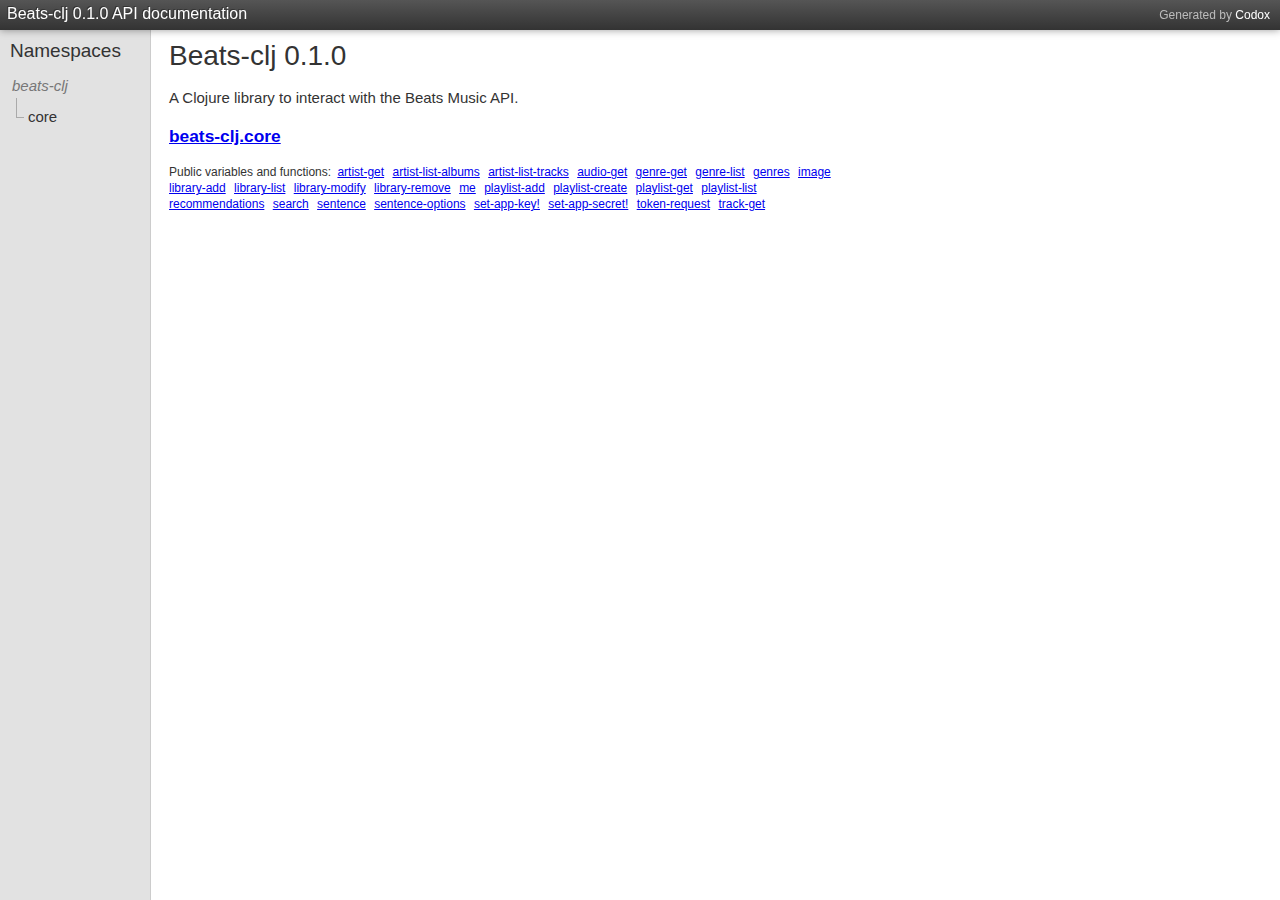
==== doc/index.html @ b70b19f5 "master: Added documentation." ====
<!DOCTYPE html>
<html><head><meta charset="UTF-8"><link href="css/default.css" rel="stylesheet" type="text/css"><script src="js/jquery.min.js" type="text/javascript"></script><script src="js/page_effects.js" type="text/javascript"></script><title>Beats-clj 0.1.0 API documentation</title></head><body><div id="header"><h2>Generated by <a href="https://github.com/weavejester/codox">Codox</a></h2><h1><a href="index.html">Beats-clj 0.1.0 API documentation</a></h1></div><div class="sidebar" id="namespaces"><h3><a href="index.html"><span class="inner">Namespaces</span></a></h3><ul><li class="depth-1"><div class="no-link"><div class="inner"><span class="tree"><span class="top"></span><span class="bottom"></span></span><span>beats-clj</span></div></div></li><li class="depth-2"><a href="beats-clj.core.html"><div class="inner"><span class="tree"><span class="top"></span><span class="bottom"></span></span><span>core</span></div></a></li></ul></div><div class="namespace-index" id="content"><h2>Beats-clj 0.1.0</h2><div class="doc"><p>A Clojure library to interact with the Beats Music API.</p></div><div class="namespace"><h3><a href="beats-clj.core.html">beats-clj.core</a></h3><div class="doc"><pre class="plaintext"></pre></div><div class="index"><p>Public variables and functions:</p><ul><li> <a href="beats-clj.core.html#var-artist-get">artist-get</a> </li><li> <a href="beats-clj.core.html#var-artist-list-albums">artist-list-albums</a> </li><li> <a href="beats-clj.core.html#var-artist-list-tracks">artist-list-tracks</a> </li><li> <a href="beats-clj.core.html#var-audio-get">audio-get</a> </li><li> <a href="beats-clj.core.html#var-genre-get">genre-get</a> </li><li> <a href="beats-clj.core.html#var-genre-list">genre-list</a> </li><li> <a href="beats-clj.core.html#var-genres">genres</a> </li><li> <a href="beats-clj.core.html#var-image">image</a> </li><li> <a href="beats-clj.core.html#var-library-add">library-add</a> </li><li> <a href="beats-clj.core.html#var-library-list">library-list</a> </li><li> <a href="beats-clj.core.html#var-library-modify">library-modify</a> </li><li> <a href="beats-clj.core.html#var-library-remove">library-remove</a> </li><li> <a href="beats-clj.core.html#var-me">me</a> </li><li> <a href="beats-clj.core.html#var-playlist-add">playlist-add</a> </li><li> <a href="beats-clj.core.html#var-playlist-create">playlist-create</a> </li><li> <a href="beats-clj.core.html#var-playlist-get">playlist-get</a> </li><li> <a href="beats-clj.core.html#var-playlist-list">playlist-list</a> </li><li> <a href="beats-clj.core.html#var-recommendations">recommendations</a> </li><li> <a href="beats-clj.core.html#var-search">search</a> </li><li> <a href="beats-clj.core.html#var-sentence">sentence</a> </li><li> <a href="beats-clj.core.html#var-sentence-options">sentence-options</a> </li><li> <a href="beats-clj.core.html#var-set-app-key.21">set-app-key!</a> </li><li> <a href="beats-clj.core.html#var-set-app-secret.21">set-app-secret!</a> </li><li> <a href="beats-clj.core.html#var-token-request">token-request</a> </li><li> <a href="beats-clj.core.html#var-track-get">track-get</a> </li></ul></div></div></div></body></html>
---- doc/css/default.css ----
body {
   font-family: Helvetica, Arial, sans-serif;
   font-size: 15px;
}

pre, code {
   font-family: Monaco, DejaVu Sans Mono, Consolas, monospace;
   font-size: 9pt;
   margin: 15px 0;
}

h2 {
   font-weight: normal;
   font-size: 28px;
   padding: 10px 0 2px 0;
   margin: 0;
}

#header, #content, .sidebar {
   position: fixed;
}

#header {
   top: 0;
   left: 0;
   right: 0;
   height: 20px;
   background: #444;
   color: #fff;
   padding: 5px 7px;
}

#content {
   top: 30px;
   right: 0;
   bottom: 0;
   overflow: auto;
   background: #fff;
   color: #333;
   padding: 0 18px;
}

.sidebar {
   position: fixed;
   top: 30px;
   bottom: 0;
   overflow: auto;
}

#namespaces {
   background: #e2e2e2;
   border-right: solid 1px #cccccc;
   left: 0;
   width: 250px;
}

#vars {
   background: #f2f2f2;
   border-right: solid 1px #cccccc;
   left: 251px;
   width: 200px;
}

.namespace-index {
   left: 251px;
}

.namespace-docs {
   left: 452px;
}

#header {
   background: -moz-linear-gradient(top, #555 0%, #222 100%);
   background: -webkit-linear-gradient(top, #555 0%, #333 100%);
   background: -o-linear-gradient(top, #555 0%, #222 100%);
   background: -ms-linear-gradient(top, #555 0%, #222 100%);
   background: linear-gradient(top, #555 0%, #222 100%);
   box-shadow: 0 0 8px rgba(0, 0, 0, 0.4);
   z-index: 100;
}

#header h1 {
   margin: 0;
   padding: 0;
   font-size: 12pt;
   font-weight: lighter;
   text-shadow: -1px -1px 0px #333;
}

#header a, .sidebar a {
   display: block;
   text-decoration: none;
}

#header a {
   color: #fff;
}

.sidebar a {
   color: #333;
}

#header h2 {
    float: right;
    font-size: 9pt;
    font-weight: normal;
    margin: 3px 3px;
    padding: 0;
    color: #bbb;
}

#header h2 a {
    display: inline;
}

.sidebar h3 {
   margin: 0;
   padding: 10px 10px 0 10px;
   font-size: 19px;
   font-weight: normal;
}

.sidebar ul {
   padding: 0.5em 0em;
   margin: 0;
}

.sidebar li {
   display: block;
   vertical-align: middle;
}

.sidebar li a, .sidebar li .no-link {
    border-left: 3px solid transparent;
    padding: 0 7px;
    white-space: nowrap;
}

.sidebar li .no-link {
    display: block;
    color: #777;
    font-style: italic;
}

.sidebar li .inner {
    display: inline-block;
    padding-top: 7px;
    height: 24px;
}

.sidebar li a, .sidebar li .tree {
    height: 31px;
}

.depth-1 .inner { padding-left: 2px; }
.depth-2 .inner { padding-left: 6px; }
.depth-3 .inner { padding-left: 20px; }
.depth-4 .inner { padding-left: 34px; }
.depth-5 .inner { padding-left: 48px; }
.depth-6 .inner { padding-left: 62px; }

.sidebar li .tree {
    display: block;
    float: left;
    position: relative;
    top: -10px;
    margin: 0 4px 0 0;
    padding: 0;
}

.sidebar li.depth-1 .tree {
    display: none;
}

.sidebar li .tree .top, .sidebar li .tree .bottom {
    display: block;
    margin: 0;
    padding: 0;
    width: 7px;
}

.sidebar li .tree .top {
    border-left: 1px solid #aaa;
    border-bottom: 1px solid #aaa;
    height: 19px;
}

.sidebar li .tree .bottom {
    height: 22px;
}

.sidebar li.branch .tree .bottom {
    border-left: 1px solid #aaa;
}

#namespaces li.current a {
   border-left: 3px solid #a33;
   color: #a33;
}

#vars li.current a {
   border-left: 3px solid #33a;
   color: #33a;
}

#content h3 {
   font-size: 13pt;
   font-weight: bold;
}

.public h3 {
    margin: 0;
    float: left;
}

.usage {
    clear: both;
}

.public {
   padding-top: 12px;
   margin-top: 15px;
   margin-bottom: 28px;
}

.public:last-child {
   margin-bottom: 20%;
}

.members .public:last-child {
    margin-bottom: 0;
}

.members {
    margin: 15px 0;
}

.members h4 {
    color: #555;
    font-weight: normal;
    font-variant: small-caps;
    margin: 0 0 5px 0;
}

.members .inner {
    padding-top: 5px;
    padding-left: 15px;
    margin-top: 2px;
    margin-left: 4px;
    border-left: 1px solid #bbb;
}

#content .members .inner h3 {
    font-size: 12pt;
}

.members .public {
    margin-top: 0;
    margin-bottom: 1em;
    padding-top: 6px;
}

.members .public:first-child {
    padding-top: 0;
}

.public h4.type,
.public h4.dynamic,
.public h4.added,
.public h4.deprecated {
    margin: 0;
    float: left;
    font-variant: small-caps;
    font-size: 13px;
    font-weight: bold;
    margin-top: 3px;
    margin-left: 10px;
}

.members h4.type,
.members h4.added,
.members h4.deprecated {
    margin-top: 1px;
}

h4.type {
    color: #717171;
}

h4.dynamic {
    color: #9933aa;
}

h4.added {
    color: #508820;
}

h4.deprecated {
    color: #880000;
}

.namespace {
    margin-bottom: 30px;
}

.namespace:last-child {
    margin-bottom: 10%;
}

.index {
    padding: 0;
    font-size: 80%;
    margin: 15px 0;
    line-height: 16px;
}

.index * {
    display: inline;
}

.index p {
    padding-right: 3px;
}

.index li {
    padding-right: 5px;
}

.index ul {
    padding-left: 0;
}

.usage code {
    display: block;
    color: #008;
    margin: 2px 0;
}

.usage code:first-child {
    padding-top: 10px;
}

p {
    margin: 15px 0;
}

.public p:first-child, .public pre.plaintext {
    margin-top: 12px;
}

.doc {
    margin: 0;
}

.namespace-index .doc {
    margin-bottom: 20px;
}

.namespace-index .namespace .doc {
    margin-bottom: 10px;
}

.markdown {
    line-height: 18px;
    font-size: 14px;
}

.markdown, .namespace .index {
    max-width: 680px;
    overflow-x: visible;
}

.namespace-docs .markdown {
    padding-bottom: 15px;
}

.markdown p:last-child {
    margin-bottom: 0;
}

.markdown code, .src-link a {
    background: #f6f6f6;
    border: 1px solid #e4e4e4;
    border-radius: 2px;
}

.markdown pre {
    background: #f4f4f4;
    border: 1px solid #e0e0e0;
    border-radius: 2px;
    padding: 5px 10px;
    margin: 0 10px;
}

.markdown pre code {
    background: transparent;
    border: none;
}

.doc ul, .doc ol {
    padding-left: 30px;
}

.doc table {
    border-collapse: collapse;
    margin: 0 10px;
}

.doc table td, .doc table th {
    border: 1px solid #dddddd;
    padding: 4px 6px;
}

.doc table th {
    background: #f2f2f2;
}

.doc dl {
    margin: 0 10px 20px 10px;
}

.doc dl dt {
    font-weight: bold;
    margin: 0;
    padding: 3px 0;
    border-bottom: 1px solid #ddd;
}

.doc dl dd {
    padding: 5px 0;
    margin: 0 0 5px 10px;
}

.doc abbr {
    border-bottom: 1px dotted #333;
    font-variant: none
    cursor: help;
}

.src-link a {
    font-size: 70%;
    padding: 1px 4px;
    text-decoration: none;
    color: #5555bb;
}
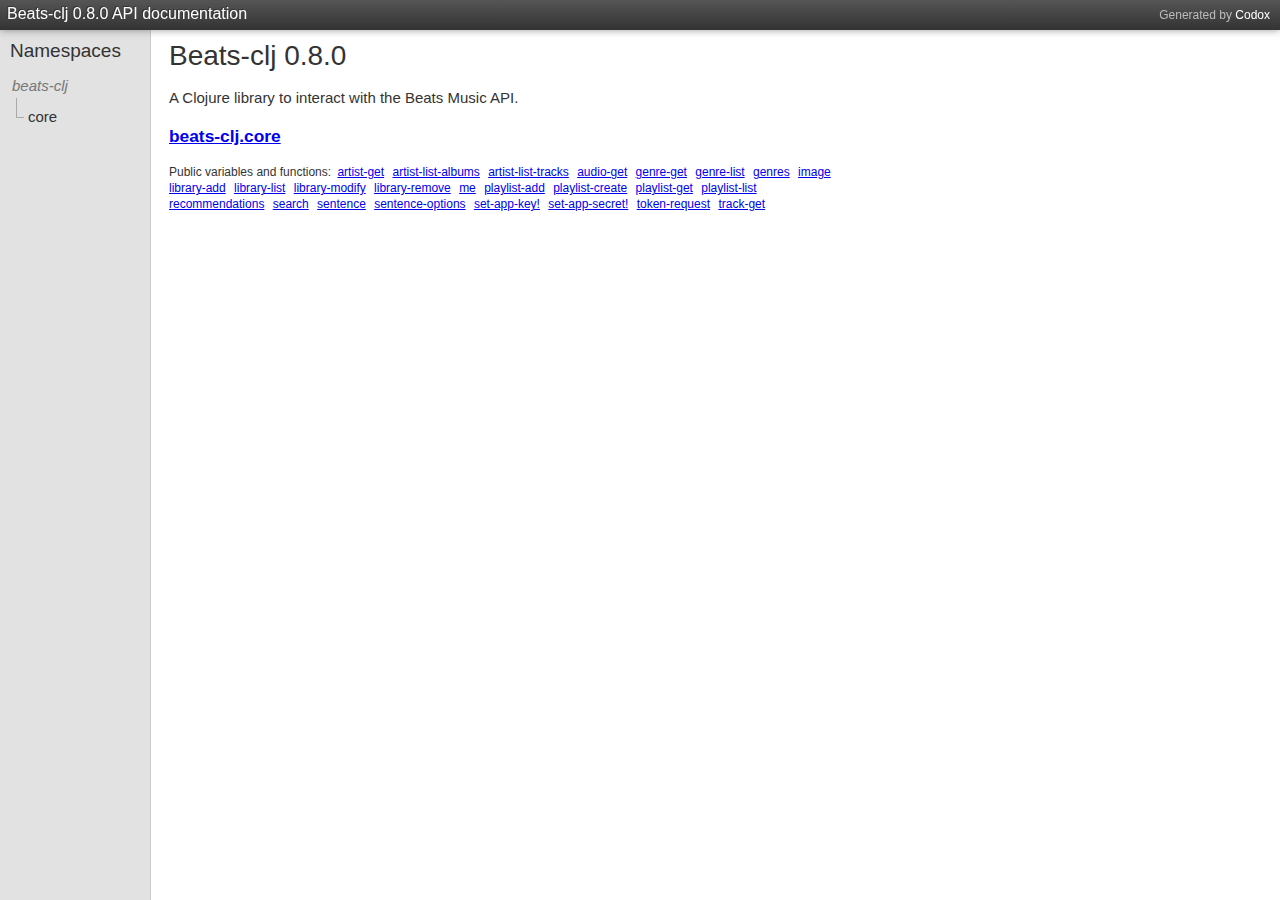
==== commit 9e056ce7: "master: Updated documentation." ====
--- a/doc/index.html
+++ b/doc/index.html
@@ -1,2 +1,2 @@
 <!DOCTYPE html>
-<html><head><meta charset="UTF-8"><link href="css/default.css" rel="stylesheet" type="text/css"><script src="js/jquery.min.js" type="text/javascript"></script><script src="js/page_effects.js" type="text/javascript"></script><title>Beats-clj 0.1.0 API documentation</title></head><body><div id="header"><h2>Generated by <a href="https://github.com/weavejester/codox">Codox</a></h2><h1><a href="index.html">Beats-clj 0.1.0 API documentation</a></h1></div><div class="sidebar" id="namespaces"><h3><a href="index.html"><span class="inner">Namespaces</span></a></h3><ul><li class="depth-1"><div class="no-link"><div class="inner"><span class="tree"><span class="top"></span><span class="bottom"></span></span><span>beats-clj</span></div></div></li><li class="depth-2"><a href="beats-clj.core.html"><div class="inner"><span class="tree"><span class="top"></span><span class="bottom"></span></span><span>core</span></div></a></li></ul></div><div class="namespace-index" id="content"><h2>Beats-clj 0.1.0</h2><div class="doc"><p>A Clojure library to interact with the Beats Music API.</p></div><div class="namespace"><h3><a href="beats-clj.core.html">beats-clj.core</a></h3><div class="doc"><pre class="plaintext"></pre></div><div class="index"><p>Public variables and functions:</p><ul><li> <a href="beats-clj.core.html#var-artist-get">artist-get</a> </li><li> <a href="beats-clj.core.html#var-artist-list-albums">artist-list-albums</a> </li><li> <a href="beats-clj.core.html#var-artist-list-tracks">artist-list-tracks</a> </li><li> <a href="beats-clj.core.html#var-audio-get">audio-get</a> </li><li> <a href="beats-clj.core.html#var-genre-get">genre-get</a> </li><li> <a href="beats-clj.core.html#var-genre-list">genre-list</a> </li><li> <a href="beats-clj.core.html#var-genres">genres</a> </li><li> <a href="beats-clj.core.html#var-image">image</a> </li><li> <a href="beats-clj.core.html#var-library-add">library-add</a> </li><li> <a href="beats-clj.core.html#var-library-list">library-list</a> </li><li> <a href="beats-clj.core.html#var-library-modify">library-modify</a> </li><li> <a href="beats-clj.core.html#var-library-remove">library-remove</a> </li><li> <a href="beats-clj.core.html#var-me">me</a> </li><li> <a href="beats-clj.core.html#var-playlist-add">playlist-add</a> </li><li> <a href="beats-clj.core.html#var-playlist-create">playlist-create</a> </li><li> <a href="beats-clj.core.html#var-playlist-get">playlist-get</a> </li><li> <a href="beats-clj.core.html#var-playlist-list">playlist-list</a> </li><li> <a href="beats-clj.core.html#var-recommendations">recommendations</a> </li><li> <a href="beats-clj.core.html#var-search">search</a> </li><li> <a href="beats-clj.core.html#var-sentence">sentence</a> </li><li> <a href="beats-clj.core.html#var-sentence-options">sentence-options</a> </li><li> <a href="beats-clj.core.html#var-set-app-key.21">set-app-key!</a> </li><li> <a href="beats-clj.core.html#var-set-app-secret.21">set-app-secret!</a> </li><li> <a href="beats-clj.core.html#var-token-request">token-request</a> </li><li> <a href="beats-clj.core.html#var-track-get">track-get</a> </li></ul></div></div></div></body></html>+<html><head><meta charset="UTF-8"><link href="css/default.css" rel="stylesheet" type="text/css"><script src="js/jquery.min.js" type="text/javascript"></script><script src="js/page_effects.js" type="text/javascript"></script><title>Beats-clj 0.8.0 API documentation</title></head><body><div id="header"><h2>Generated by <a href="https://github.com/weavejester/codox">Codox</a></h2><h1><a href="index.html">Beats-clj 0.8.0 API documentation</a></h1></div><div class="sidebar" id="namespaces"><h3><a href="index.html"><span class="inner">Namespaces</span></a></h3><ul><li class="depth-1"><div class="no-link"><div class="inner"><span class="tree"><span class="top"></span><span class="bottom"></span></span><span>beats-clj</span></div></div></li><li class="depth-2"><a href="beats-clj.core.html"><div class="inner"><span class="tree"><span class="top"></span><span class="bottom"></span></span><span>core</span></div></a></li></ul></div><div class="namespace-index" id="content"><h2>Beats-clj 0.8.0</h2><div class="doc"><p>A Clojure library to interact with the Beats Music API.</p></div><div class="namespace"><h3><a href="beats-clj.core.html">beats-clj.core</a></h3><div class="doc"><pre class="plaintext"></pre></div><div class="index"><p>Public variables and functions:</p><ul><li> <a href="beats-clj.core.html#var-artist-get">artist-get</a> </li><li> <a href="beats-clj.core.html#var-artist-list-albums">artist-list-albums</a> </li><li> <a href="beats-clj.core.html#var-artist-list-tracks">artist-list-tracks</a> </li><li> <a href="beats-clj.core.html#var-audio-get">audio-get</a> </li><li> <a href="beats-clj.core.html#var-genre-get">genre-get</a> </li><li> <a href="beats-clj.core.html#var-genre-list">genre-list</a> </li><li> <a href="beats-clj.core.html#var-genres">genres</a> </li><li> <a href="beats-clj.core.html#var-image">image</a> </li><li> <a href="beats-clj.core.html#var-library-add">library-add</a> </li><li> <a href="beats-clj.core.html#var-library-list">library-list</a> </li><li> <a href="beats-clj.core.html#var-library-modify">library-modify</a> </li><li> <a href="beats-clj.core.html#var-library-remove">library-remove</a> </li><li> <a href="beats-clj.core.html#var-me">me</a> </li><li> <a href="beats-clj.core.html#var-playlist-add">playlist-add</a> </li><li> <a href="beats-clj.core.html#var-playlist-create">playlist-create</a> </li><li> <a href="beats-clj.core.html#var-playlist-get">playlist-get</a> </li><li> <a href="beats-clj.core.html#var-playlist-list">playlist-list</a> </li><li> <a href="beats-clj.core.html#var-recommendations">recommendations</a> </li><li> <a href="beats-clj.core.html#var-search">search</a> </li><li> <a href="beats-clj.core.html#var-sentence">sentence</a> </li><li> <a href="beats-clj.core.html#var-sentence-options">sentence-options</a> </li><li> <a href="beats-clj.core.html#var-set-app-key.21">set-app-key!</a> </li><li> <a href="beats-clj.core.html#var-set-app-secret.21">set-app-secret!</a> </li><li> <a href="beats-clj.core.html#var-token-request">token-request</a> </li><li> <a href="beats-clj.core.html#var-track-get">track-get</a> </li></ul></div></div></div></body></html>